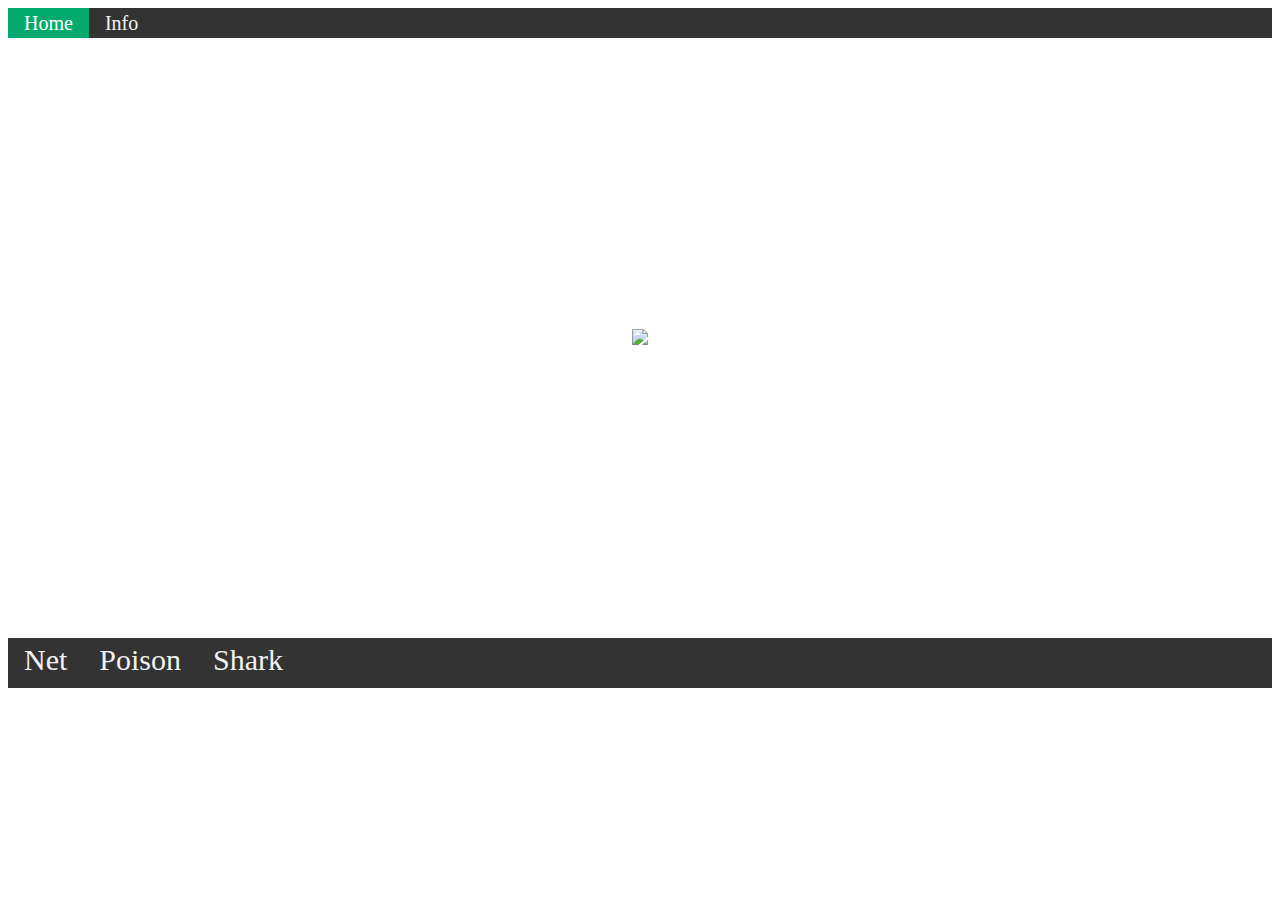
==== index.html @ f666cb86 "updated bottomBar" ====
<!DOCTYPE html>
<html>
    <head>
        <link rel="stylesheet" href="style.css">
        <title>Ontario Invaders</title>

    </head>
    <body>
       
        <div class="topnav">
            <a class="active" href="./index.html">Home</a>
            <a href="./info.html">Info</a>
        </div>
        <script>
            let method=0;
            function start(){
                //changes the background
                document.getElementById("gamecentre").style.backgroundImage = "url(images/background.jpg)";

                //erases the word start on the first button
                var startId=document.getElementById("5");
                changeImage("",startId)
                
                //generates the illegal carp
                let x= Math.floor(Math.random() * 8+1);
                let id=x.toString();
                var imageId = document.getElementById(id);
                changeImage("images/carp.png",imageId);//add invasive carp

                //generates the images on the method buttons

                imageId = document.getElementById("i1");
                changeImage("",imageId);
                imageId = document.getElementById("i2");
                changeImage("",imageId);
                imageId = document.getElementById("i3");
                changeImage("",imageId);


                //adds functionality to all possible carp buttons - change to for loop?
                for (let i = 1; i < 10; i++) {
                    functionAdder(i,"b");
                }



                //adds functionality to the method changing buttons - use new function adding method lmaoooo
                for (let i = 1; i < 4; i++) {
                    functionAdder(i,"m");
                }
                   
            }
            function functionAdder(param,pref){
                let num = param.toString();
                var id = pref.concat(num);
                if(pref=="b"){
                    document.getElementById(id).onclick=function () { invasiveCheck(param); };
                }else if(pref=="m"){
                    document.getElementById(id).onclick=function () { changeMethod(param); };
                }
                
            }

            //changes the image of a button
            function changeImage(image,imageId) {
                imageId.src = image;

            }

            //changes depending on whether the invasive species is there
            function invasiveCheck(num_id){
                let id=num_id.toString();
                var imageId = document.getElementById(id);
                if (imageId.src.endsWith("carp.png")){
                    if(method==1){
 
                        changeImage("images/check.png",imageId);//add correct image
                        
                    alert("You found the invasive species and used the correct removal method! Press reset to play again");
                    }else{
                        alert("Wrong removal method! Please change it using the buttons at the bottom.");
                    } 
                }
                else {
  
                    changeImage("images/cross.png",imageId); //add correct image
                    
                }
            }


            //for removal method

            function changeMethod(num){
                method=num;
            }
        </script>

        <div class="gamecentre" id="gamecentre">
            
            
            <button onclick="" id="b1"> <img id="1" src="" width="60px" max-height="200px"/></button>
            <button onclick="" id="b2"> <img id="2" src="" width="60px" max-height="200px"/></button>
            <button onclick="" id="b3"> <img id="3" src="" width="60px" max-height="200px"/></button>
            <button onclick="" id="b4"> <img id="4" src="" width="60px" max-height="200px"/></button>
            <button onclick="start()" id="b5"> <img id="5" src="images/start_button.png" width="60px" /></button>
            <button onclick="" id="b6"> <img id="6" src="" width="60px" max-height="200px"/></button>
            <button onclick="" id="b7"> <img id="7" src="" width="60px" max-height="200px"/></button>
            <button onclick="" id="b8"> <img id="8" src="" width="60px" max-height="200px"/></button>
            <button onclick="" id="b9"> <img id="9" src="" width="60px" max-height="200px"/></button>
 
        </div>
        <div class="bottomBar">
            <button onclick="" id="m1"> <img id="i1" src="" width="0%"/>Net</button><!--add image of net-->
            <button onclick="" id="m2"> <img id="i2" src="" width="0%"/>Poison</button><!--add image of skull-->
            <button onclick="" id="m3"> <img id="i3" src="" width="0%"/>Shark</button><!--add image of shark-->    
        </div>

    </body>
</html>
---- style.css ----
/*Background*/
.topnav {
  background-color: #333;
  overflow: hidden;
  height: 30px;
}

/*Link stylization*/
.topnav a {
    float: left;
    color: #f2f2f2;
    text-align: center;
    padding: 4px 16px;
    text-decoration: none;
    font-family: Cambria, Cochin, Georgia, Times, 'Times New Roman', serif;
    font-size: 20px;
}
/*hover colour*/
.topnav a:hover {
    background-color: #ddd;
    color: black;
}
/*active colour*/
.topnav a.active {
    background-color: #04AA6D;
    color: white;
}

.bottomBar{
    background-color: #333;
    overflow: hidden;
    height: 50px;
}
.bottomBar button {
    float: left;
    color: #f2f2f2;
    text-align: center;
    padding: 5px 16px;
    text-decoration: none;
    font-family: Cambria, Cochin, Georgia, Times, 'Times New Roman', serif;
    font-size: 30px;
}
/*hover colour*/
.bottomBar button:hover {
    background-color: #ddd;
    color: black;
}


/*creating a grid*/
.gamecentre {
    background-image: url('');
    background-size: 600px 600px;
    background-repeat: 2;
    background-position: center; 
    display: grid;
    min-height: 600px;
    height: 100%;
    grid-template-columns: 33% 34% 33%;
    grid-template-rows: 33% 34% 33%;
}

/*makes the buttons invisible*/
button{
    background: transparent;
    border: none !important;
}
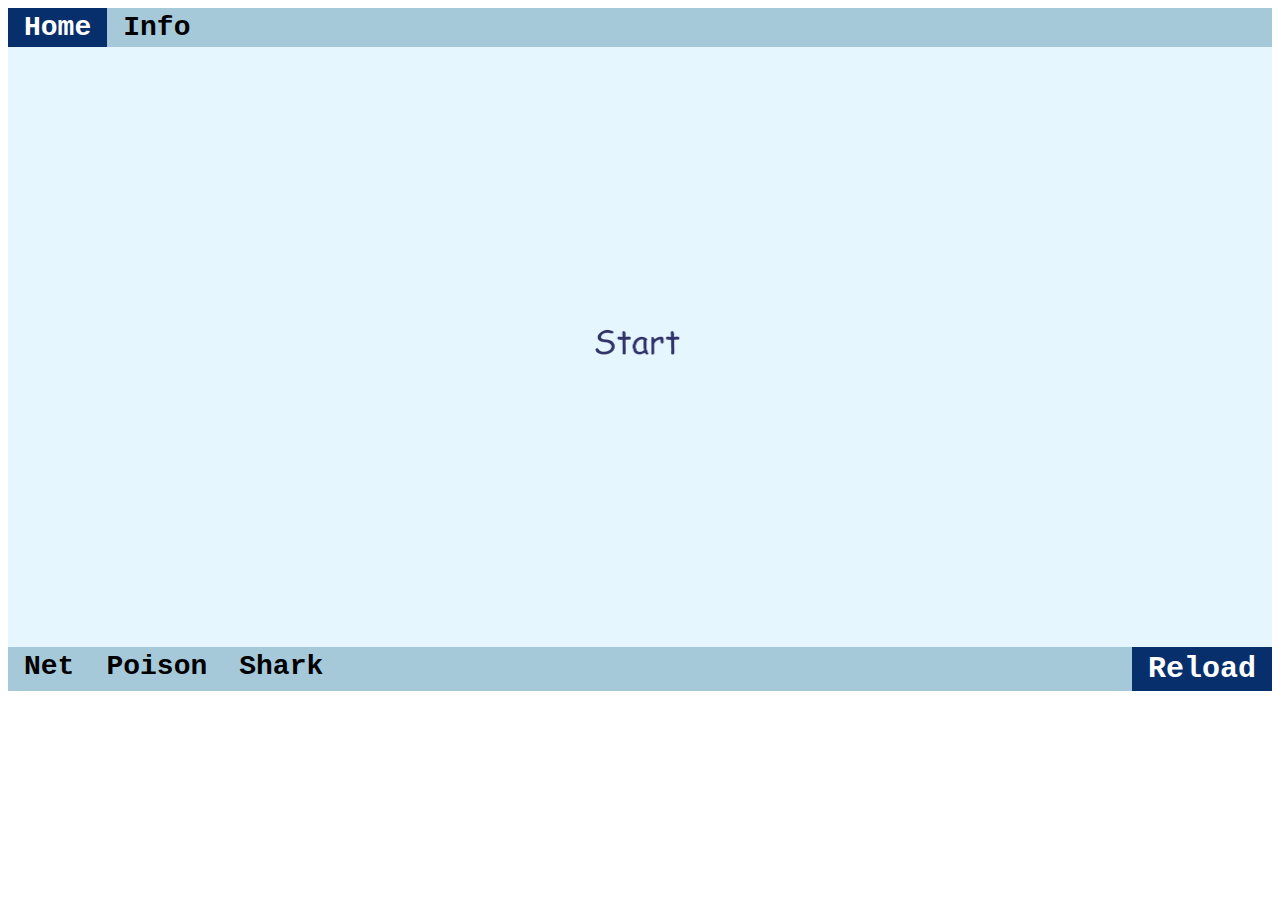
==== commit a37d0ddc: "stylistic and idalogue box changes" ====
--- a/index.html
+++ b/index.html
@@ -14,13 +14,17 @@
         <script>
             let method=0;
             function start(){
+
+
                 //changes the background
                 document.getElementById("gamecentre").style.backgroundImage = "url(images/background.jpg)";
 
                 //erases the word start on the first button
                 var startId=document.getElementById("5");
-                changeImage("",startId)
+
+                document.getElementById('dialog').show();
                 
+                changeImage("",startId)                
                 //generates the illegal carp
                 let x= Math.floor(Math.random() * 8+1);
                 let id=x.toString();
@@ -76,7 +80,7 @@
  
                         changeImage("images/check.png",imageId);//add correct image
                         
-                    alert("You found the invasive species and used the correct removal method! Press reset to play again");
+                    alert("You found the invasive species and used the correct removal method! Press reset to play again.");
                     }else{
                         alert("Wrong removal method! Please change it using the buttons at the bottom.");
                     } 
@@ -94,26 +98,34 @@
             function changeMethod(num){
                 method=num;
             }
+            function performClose() {
+                document.getElementById('dialog').close();
+            }
         </script>
 
         <div class="gamecentre" id="gamecentre">
             
             
-            <button onclick="" id="b1"> <img id="1" src="" width="60px" max-height="200px"/></button>
-            <button onclick="" id="b2"> <img id="2" src="" width="60px" max-height="200px"/></button>
-            <button onclick="" id="b3"> <img id="3" src="" width="60px" max-height="200px"/></button>
-            <button onclick="" id="b4"> <img id="4" src="" width="60px" max-height="200px"/></button>
-            <button onclick="start()" id="b5"> <img id="5" src="images/start_button.png" width="60px" /></button>
-            <button onclick="" id="b6"> <img id="6" src="" width="60px" max-height="200px"/></button>
-            <button onclick="" id="b7"> <img id="7" src="" width="60px" max-height="200px"/></button>
-            <button onclick="" id="b8"> <img id="8" src="" width="60px" max-height="200px"/></button>
-            <button onclick="" id="b9"> <img id="9" src="" width="60px" max-height="200px"/></button>
- 
+            <button onclick="" id="b1"> <img id="1" src="" width="100px"/></button>
+            <button onclick="" id="b2"> <img id="2" src="" width="100px"/></button>
+            <button onclick="" id="b3"> <img id="3" src="" width="100px"/></button>
+            <button onclick="" id="b4"> <img id="4" src="" width="100px"/></button>
+            <button onclick="start()" id="b5"> <img id="5" src="images/start_button.png" width="100px" /></button>
+            <button onclick="" id="b6"> <img id="6" src="" width="100px" /></button>
+            <button onclick="" id="b7"> <img id="7" src="" width="100px"/></button>
+            <button onclick="" id="b8"> <img id="8" src="" width="100px"/></button>
+            <button onclick="" id="b9"> <img id="9" src="" width="100px"/></button>
+            
+            <dialog id="dialog" onclick="performClose()">
+                <p>Welcome to the game! Can you help us to save our ecosystem by finding the invading grass carp? When you spot it, make sure to select the correct removal method and then click on it!<br><br>Click me to close</p>
+            </dialog>
         </div>
         <div class="bottomBar">
+            
             <button onclick="" id="m1"> <img id="i1" src="" width="0%"/>Net</button><!--add image of net-->
             <button onclick="" id="m2"> <img id="i2" src="" width="0%"/>Poison</button><!--add image of skull-->
             <button onclick="" id="m3"> <img id="i3" src="" width="0%"/>Shark</button><!--add image of shark-->    
+            <a href="./index.html">Reload</a>
         </div>
 
     </body>
--- a/style.css
+++ b/style.css
@@ -1,61 +1,81 @@
 /*Background*/
 .topnav {
-  background-color: #333;
+  background-color: #a5c9d9 ;
   overflow: hidden;
-  height: 30px;
+  height: 5%;
 }
 
 /*Link stylization*/
 .topnav a {
     float: left;
-    color: #f2f2f2;
+    color: black;
     text-align: center;
     padding: 4px 16px;
     text-decoration: none;
-    font-family: Cambria, Cochin, Georgia, Times, 'Times New Roman', serif;
-    font-size: 20px;
+    font-family: 'Courier New', Courier, monospace;
+    font-weight:bold;
+    font-size: 28px;
 }
 /*hover colour*/
 .topnav a:hover {
-    background-color: #ddd;
-    color: black;
+    background-color: #072f6c;
+    color: white;
 }
 /*active colour*/
 .topnav a.active {
-    background-color: #04AA6D;
+    background-color: #072f6c;
     color: white;
 }
 
 .bottomBar{
-    background-color: #333;
+    background-color: #a5c9d9;
     overflow: hidden;
-    height: 50px;
+    height: 5%;
 }
 .bottomBar button {
     float: left;
-    color: #f2f2f2;
+    color: black;
+    text-align: center;
+    padding: 4px 16px;
+    text-decoration: none;
+    font-family: 'Courier New', Courier, monospace;
+    font-weight:bold;
+    font-size: 28px;
+    
+}
+/*hover colour*/
+.bottomBar button:hover {
+    background-color: #072f6c;
+    color: white;
+}
+
+.bottomBar a{
+    float: right;
+    background-color: #072f6c;
+    color: white;
     text-align: center;
     padding: 5px 16px;
     text-decoration: none;
-    font-family: Cambria, Cochin, Georgia, Times, 'Times New Roman', serif;
+    font-family: 'Courier New', Courier, monospace;
+    font-weight:bold;
     font-size: 30px;
 }
 /*hover colour*/
-.bottomBar button:hover {
-    background-color: #ddd;
-    color: black;
+.bottomBar a:hover {
+    background-color: #072f6c;
+    color: white;
 }
-
 
 /*creating a grid*/
 .gamecentre {
+    background-color: #e5f6fe;
     background-image: url('');
-    background-size: 600px 600px;
-    background-repeat: 2;
+    background-size: 100% 600px;
+    background-repeat: no-repeat;
     background-position: center; 
     display: grid;
     min-height: 600px;
-    height: 100%;
+    height: 90%;
     grid-template-columns: 33% 34% 33%;
     grid-template-rows: 33% 34% 33%;
 }
@@ -65,3 +85,13 @@
     background: transparent;
     border: none !important;
 }
+
+dialog{
+    position: fixed !important;
+    top: 260px !important;
+    background-color: #e5f6fe;
+    width: 50%;
+    text-align: center;
+    font-size:larger;
+
+}
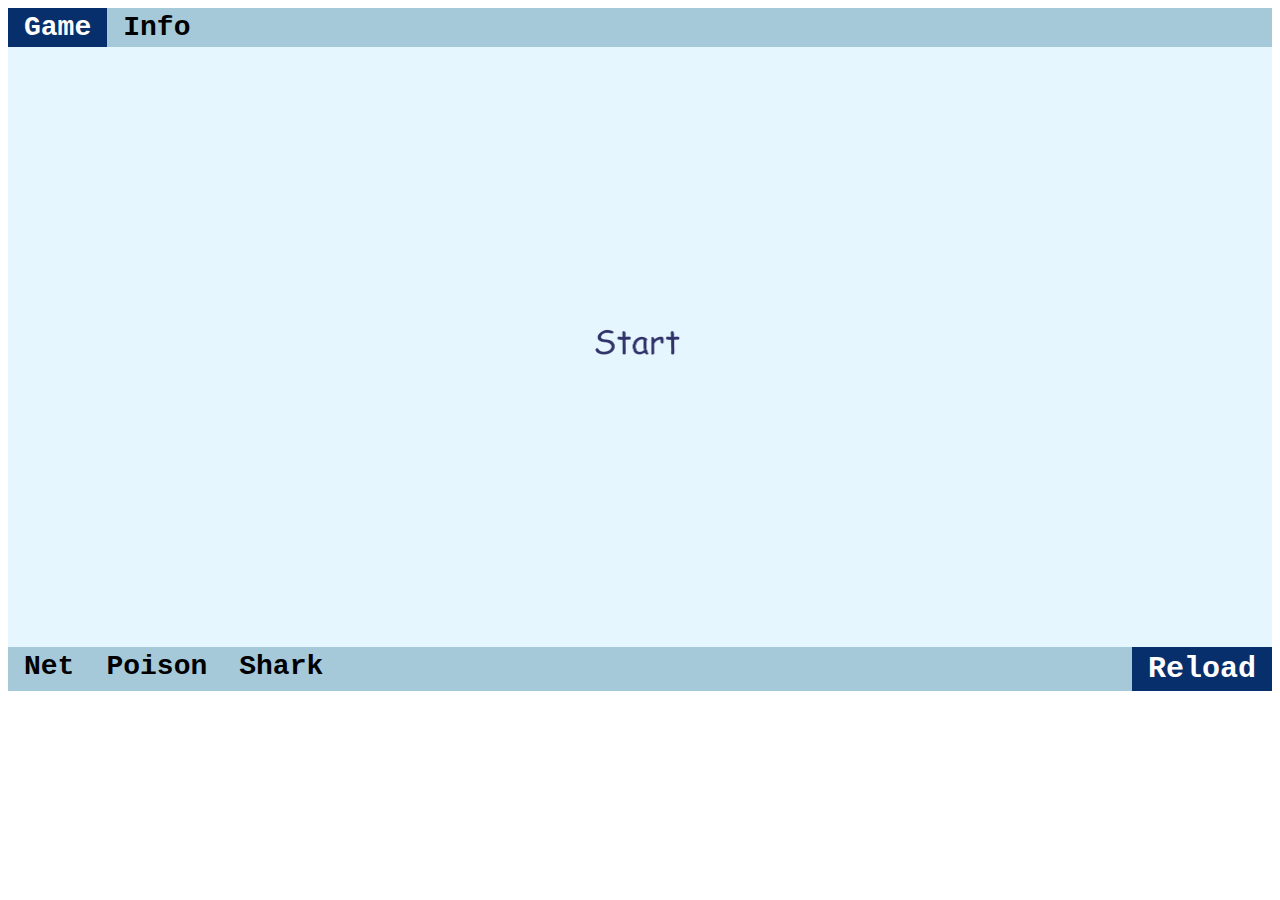
==== commit e6e13dbd: "fixed dialogue box centering and other small issues" ====
--- a/index.html
+++ b/index.html
@@ -8,7 +8,7 @@
     <body>
        
         <div class="topnav">
-            <a class="active" href="./index.html">Home</a>
+            <a class="active" href="./index.html">Game</a>
             <a href="./info.html">Info</a>
         </div>
         <script>
@@ -22,7 +22,7 @@
                 //erases the word start on the first button
                 var startId=document.getElementById("5");
 
-                document.getElementById('dialog').show();
+                document.getElementById('startDialog').show();
                 
                 changeImage("",startId)                
                 //generates the illegal carp
@@ -80,15 +80,15 @@
  
                         changeImage("images/check.png",imageId);//add correct image
                         
-                    alert("You found the invasive species and used the correct removal method! Press reset to play again.");
+                        document.getElementById('congratsDialog').show();
                     }else{
-                        alert("Wrong removal method! Please change it using the buttons at the bottom.");
+                        document.getElementById('removalDialog').show();
                     } 
                 }
                 else {
   
                     changeImage("images/cross.png",imageId); //add correct image
-                    
+                    document.getElementById('invasiveDialog').show();
                 }
             }
 
@@ -99,8 +99,11 @@
                 method=num;
             }
             function performClose() {
-                document.getElementById('dialog').close();
-            }
+                document.getElementById('startDialog').close();
+                document.getElementById('removalDialog').close();
+                document.getElementById('congratsDialog').close();
+                document.getElementById('invasiveDialog').close();
+            }   
         </script>
 
         <div class="gamecentre" id="gamecentre">
@@ -116,8 +119,18 @@
             <button onclick="" id="b8"> <img id="8" src="" width="100px"/></button>
             <button onclick="" id="b9"> <img id="9" src="" width="100px"/></button>
             
-            <dialog id="dialog" onclick="performClose()">
-                <p>Welcome to the game! Can you help us to save our ecosystem by finding the invading grass carp? When you spot it, make sure to select the correct removal method and then click on it!<br><br>Click me to close</p>
+            <dialog id="startDialog" onclick="performClose()">
+                <img src="images/carp.png" width="100px"/>
+                <p>Welcome to the game! Can you help us to save our ecosystem by finding the invading grass carp (shown above)? When you spot it, make sure to select the correct removal method and then click on it!<br>Hint: the correct removal method can be found in the info page.<br><br>Click me to close</p>
+            </dialog>
+            <dialog id="removalDialog" onclick="performClose()">
+                <p>Wrong removal method! Please change it using the buttons at the bottom.<br><br>Click me to close</p>
+            </dialog>
+            <dialog id="congratsDialog" onclick="performClose()">
+                <p>You found the grass carp and used the correct removal method! Press reload to play again or check out our info page to learn more.<br><br>Click me to close</p>
+            </dialog>
+            <dialog id="invasiveDialog" onclick="performClose()">
+                <p>The grass carp isn't here! Try again.<br><br>Click me to close</p>
             </dialog>
         </div>
         <div class="bottomBar">
--- a/style.css
+++ b/style.css
@@ -32,6 +32,8 @@
     overflow: hidden;
     height: 5%;
 }
+
+
 .bottomBar button {
     float: left;
     color: black;
@@ -88,7 +90,8 @@
 
 dialog{
     position: fixed !important;
-    top: 260px !important;
+    top: 50%;
+    transform: translateY(-50%);
     background-color: #e5f6fe;
     width: 50%;
     text-align: center;
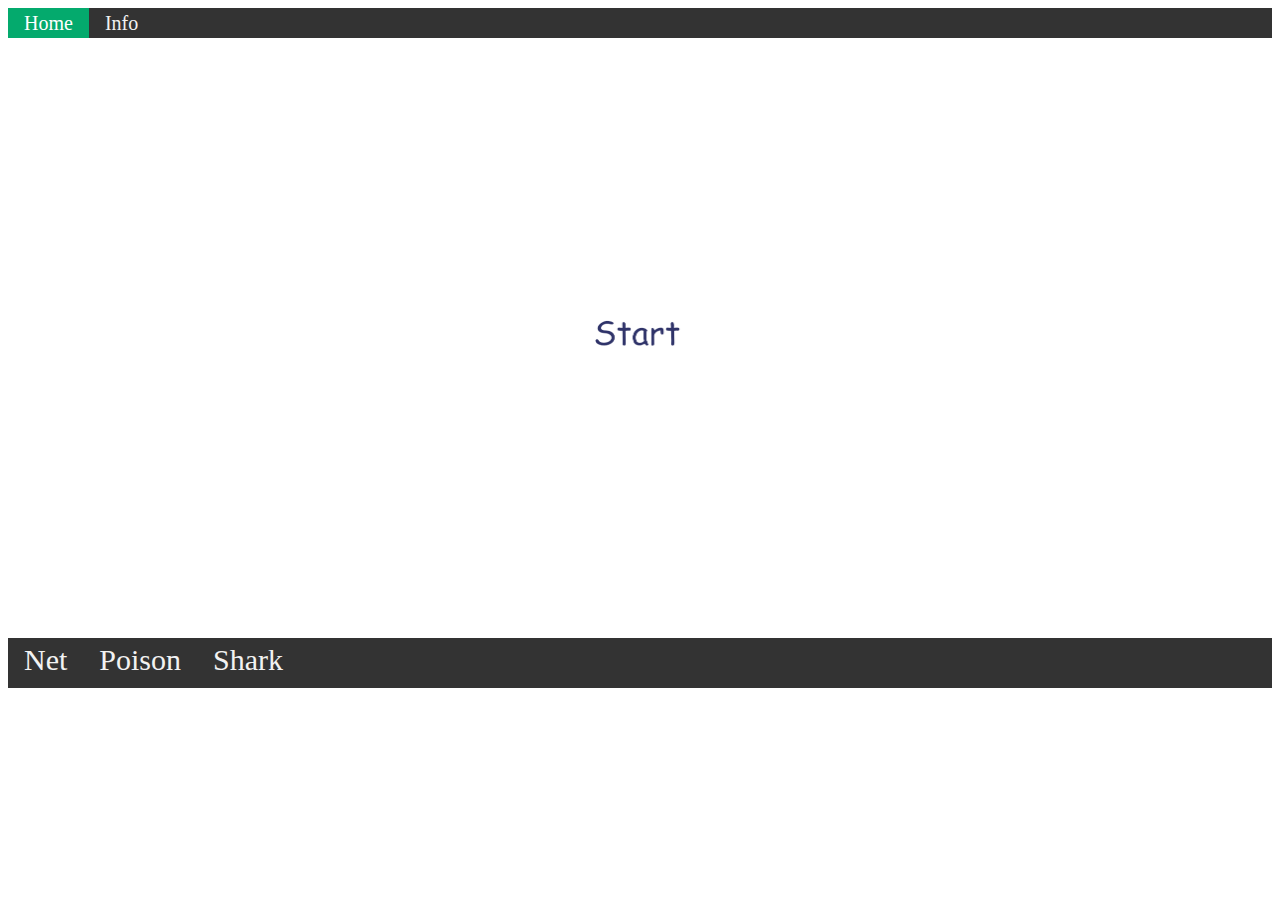
==== commit 8b1ec040: "Merge pull request #5 from braunc8/bottomBar" ====
--- a/index.html
+++ b/index.html
@@ -8,21 +8,17 @@
     <body>
        
         <div class="topnav">
-            <a class="active" href="./index.html">Game</a>
+            <a class="active" href="./index.html">Home</a>
             <a href="./info.html">Info</a>
         </div>
         <script>
             let method=0;
             function start(){
-
-
                 //changes the background
                 document.getElementById("gamecentre").style.backgroundImage = "url(images/background.jpg)";
 
                 //erases the word start on the first button
                 var startId=document.getElementById("5");
-
-                document.getElementById('startDialog').show();
                 
                 changeImage("",startId)                
                 //generates the illegal carp
@@ -80,15 +76,15 @@
  
                         changeImage("images/check.png",imageId);//add correct image
                         
-                        document.getElementById('congratsDialog').show();
+                    alert("You found the invasive species and used the correct removal method! Press reset to play again.");
                     }else{
-                        document.getElementById('removalDialog').show();
+                        alert("Wrong removal method! Please change it using the buttons at the bottom.");
                     } 
                 }
                 else {
   
                     changeImage("images/cross.png",imageId); //add correct image
-                    document.getElementById('invasiveDialog').show();
+                    
                 }
             }
 
@@ -98,12 +94,6 @@
             function changeMethod(num){
                 method=num;
             }
-            function performClose() {
-                document.getElementById('startDialog').close();
-                document.getElementById('removalDialog').close();
-                document.getElementById('congratsDialog').close();
-                document.getElementById('invasiveDialog').close();
-            }   
         </script>
 
         <div class="gamecentre" id="gamecentre">
@@ -118,27 +108,12 @@
             <button onclick="" id="b7"> <img id="7" src="" width="100px"/></button>
             <button onclick="" id="b8"> <img id="8" src="" width="100px"/></button>
             <button onclick="" id="b9"> <img id="9" src="" width="100px"/></button>
-            
-            <dialog id="startDialog" onclick="performClose()">
-                <img src="images/carp.png" width="100px"/>
-                <p>Welcome to the game! Can you help us to save our ecosystem by finding the invading grass carp (shown above)? When you spot it, make sure to select the correct removal method and then click on it!<br>Hint: the correct removal method can be found in the info page.<br><br>Click me to close</p>
-            </dialog>
-            <dialog id="removalDialog" onclick="performClose()">
-                <p>Wrong removal method! Please change it using the buttons at the bottom.<br><br>Click me to close</p>
-            </dialog>
-            <dialog id="congratsDialog" onclick="performClose()">
-                <p>You found the grass carp and used the correct removal method! Press reload to play again or check out our info page to learn more.<br><br>Click me to close</p>
-            </dialog>
-            <dialog id="invasiveDialog" onclick="performClose()">
-                <p>The grass carp isn't here! Try again.<br><br>Click me to close</p>
-            </dialog>
+ 
         </div>
         <div class="bottomBar">
-            
             <button onclick="" id="m1"> <img id="i1" src="" width="0%"/>Net</button><!--add image of net-->
             <button onclick="" id="m2"> <img id="i2" src="" width="0%"/>Poison</button><!--add image of skull-->
             <button onclick="" id="m3"> <img id="i3" src="" width="0%"/>Shark</button><!--add image of shark-->    
-            <a href="./index.html">Reload</a>
         </div>
 
     </body>
--- a/style.css
+++ b/style.css
@@ -1,83 +1,61 @@
 /*Background*/
 .topnav {
-  background-color: #a5c9d9 ;
+  background-color: #333;
   overflow: hidden;
-  height: 5%;
+  height: 30px;
 }
 
 /*Link stylization*/
 .topnav a {
     float: left;
-    color: black;
+    color: #f2f2f2;
     text-align: center;
     padding: 4px 16px;
     text-decoration: none;
-    font-family: 'Courier New', Courier, monospace;
-    font-weight:bold;
-    font-size: 28px;
+    font-family: Cambria, Cochin, Georgia, Times, 'Times New Roman', serif;
+    font-size: 20px;
 }
 /*hover colour*/
 .topnav a:hover {
-    background-color: #072f6c;
-    color: white;
+    background-color: #ddd;
+    color: black;
 }
 /*active colour*/
 .topnav a.active {
-    background-color: #072f6c;
+    background-color: #04AA6D;
     color: white;
 }
 
 .bottomBar{
-    background-color: #a5c9d9;
+    background-color: #333;
     overflow: hidden;
-    height: 5%;
+    height: 50px;
+}
+.bottomBar button {
+    float: left;
+    color: #f2f2f2;
+    text-align: center;
+    padding: 5px 16px;
+    text-decoration: none;
+    font-family: Cambria, Cochin, Georgia, Times, 'Times New Roman', serif;
+    font-size: 30px;
+}
+/*hover colour*/
+.bottomBar button:hover {
+    background-color: #ddd;
+    color: black;
 }
 
 
-.bottomBar button {
-    float: left;
-    color: black;
-    text-align: center;
-    padding: 4px 16px;
-    text-decoration: none;
-    font-family: 'Courier New', Courier, monospace;
-    font-weight:bold;
-    font-size: 28px;
-    
-}
-/*hover colour*/
-.bottomBar button:hover {
-    background-color: #072f6c;
-    color: white;
-}
-
-.bottomBar a{
-    float: right;
-    background-color: #072f6c;
-    color: white;
-    text-align: center;
-    padding: 5px 16px;
-    text-decoration: none;
-    font-family: 'Courier New', Courier, monospace;
-    font-weight:bold;
-    font-size: 30px;
-}
-/*hover colour*/
-.bottomBar a:hover {
-    background-color: #072f6c;
-    color: white;
-}
-
 /*creating a grid*/
 .gamecentre {
-    background-color: #e5f6fe;
     background-image: url('');
-    background-size: 100% 600px;
-    background-repeat: no-repeat;
+    background-size: 600px 600px;
+    background-repeat: 2;
     background-position: center; 
     display: grid;
     min-height: 600px;
-    height: 90%;
+    height: 100%;
     grid-template-columns: 33% 34% 33%;
     grid-template-rows: 33% 34% 33%;
 }
@@ -87,14 +65,3 @@
     background: transparent;
     border: none !important;
 }
-
-dialog{
-    position: fixed !important;
-    top: 50%;
-    transform: translateY(-50%);
-    background-color: #e5f6fe;
-    width: 50%;
-    text-align: center;
-    font-size:larger;
-
-}
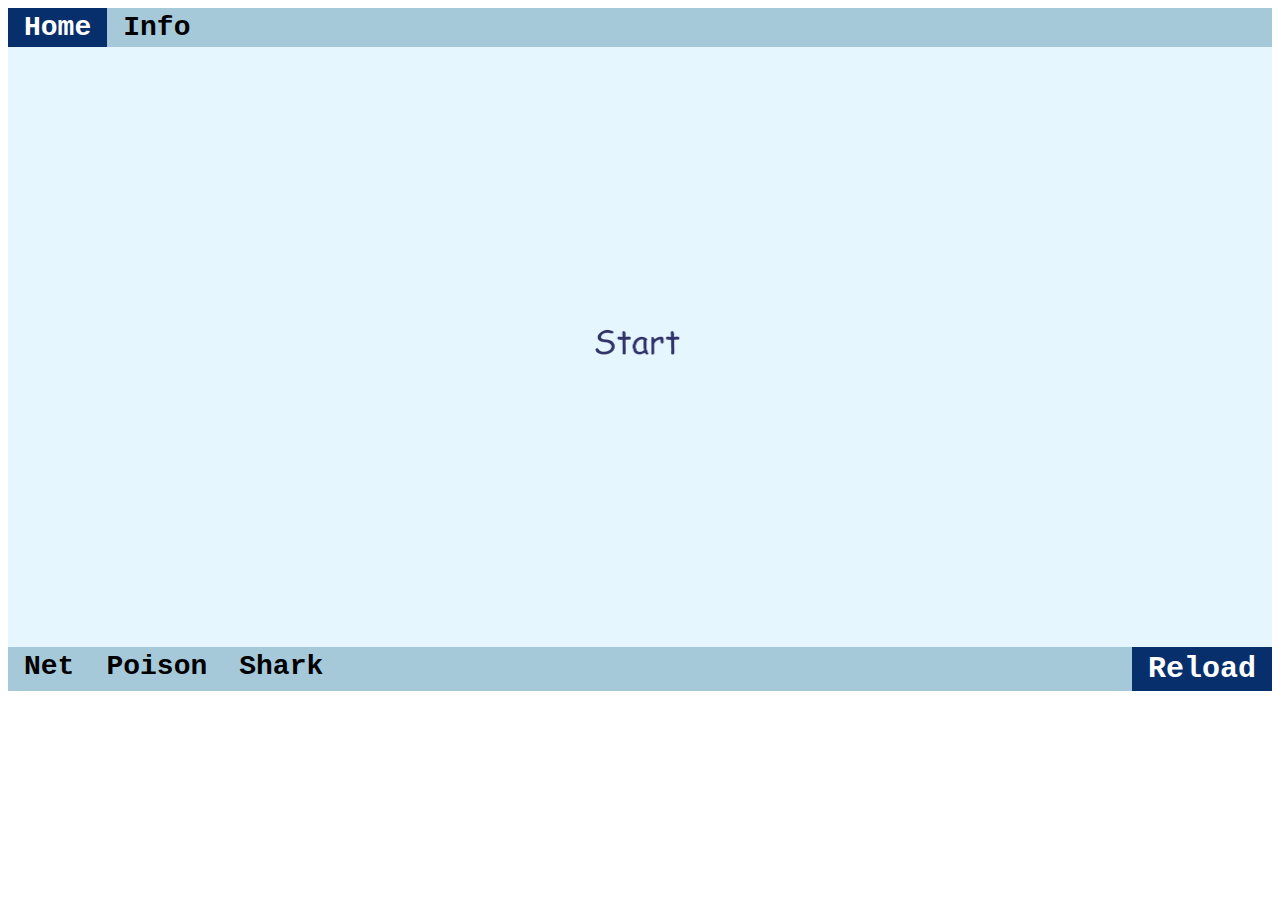
==== commit 49218a1c: "Merge pull request #7 from braunc8/dialogue" ====
--- a/index.html
+++ b/index.html
@@ -14,11 +14,15 @@
         <script>
             let method=0;
             function start(){
+
+
                 //changes the background
                 document.getElementById("gamecentre").style.backgroundImage = "url(images/background.jpg)";
 
                 //erases the word start on the first button
                 var startId=document.getElementById("5");
+
+                document.getElementById('dialog').show();
                 
                 changeImage("",startId)                
                 //generates the illegal carp
@@ -94,6 +98,9 @@
             function changeMethod(num){
                 method=num;
             }
+            function performClose() {
+                document.getElementById('dialog').close();
+            }
         </script>
 
         <div class="gamecentre" id="gamecentre">
@@ -108,12 +115,17 @@
             <button onclick="" id="b7"> <img id="7" src="" width="100px"/></button>
             <button onclick="" id="b8"> <img id="8" src="" width="100px"/></button>
             <button onclick="" id="b9"> <img id="9" src="" width="100px"/></button>
- 
+            
+            <dialog id="dialog" onclick="performClose()">
+                <p>Welcome to the game! Can you help us to save our ecosystem by finding the invading grass carp? When you spot it, make sure to select the correct removal method and then click on it!<br><br>Click me to close</p>
+            </dialog>
         </div>
         <div class="bottomBar">
+            
             <button onclick="" id="m1"> <img id="i1" src="" width="0%"/>Net</button><!--add image of net-->
             <button onclick="" id="m2"> <img id="i2" src="" width="0%"/>Poison</button><!--add image of skull-->
             <button onclick="" id="m3"> <img id="i3" src="" width="0%"/>Shark</button><!--add image of shark-->    
+            <a href="./index.html">Reload</a>
         </div>
 
     </body>
--- a/style.css
+++ b/style.css
@@ -1,61 +1,83 @@
 /*Background*/
 .topnav {
-  background-color: #333;
+  background-color: #a5c9d9 ;
   overflow: hidden;
-  height: 30px;
+  height: 5%;
 }
 
 /*Link stylization*/
 .topnav a {
     float: left;
-    color: #f2f2f2;
+    color: black;
     text-align: center;
     padding: 4px 16px;
     text-decoration: none;
-    font-family: Cambria, Cochin, Georgia, Times, 'Times New Roman', serif;
-    font-size: 20px;
+    font-family: 'Courier New', Courier, monospace;
+    font-weight:bold;
+    font-size: 28px;
 }
 /*hover colour*/
 .topnav a:hover {
-    background-color: #ddd;
-    color: black;
+    background-color: #072f6c;
+    color: white;
 }
 /*active colour*/
 .topnav a.active {
-    background-color: #04AA6D;
+    background-color: #072f6c;
     color: white;
 }
 
 .bottomBar{
-    background-color: #333;
+    background-color: #a5c9d9;
     overflow: hidden;
-    height: 50px;
+    height: 5%;
 }
+
+
 .bottomBar button {
     float: left;
-    color: #f2f2f2;
+    color: black;
+    text-align: center;
+    padding: 4px 16px;
+    text-decoration: none;
+    font-family: 'Courier New', Courier, monospace;
+    font-weight:bold;
+    font-size: 28px;
+    
+}
+/*hover colour*/
+.bottomBar button:hover {
+    background-color: #072f6c;
+    color: white;
+}
+
+.bottomBar a{
+    float: right;
+    background-color: #072f6c;
+    color: white;
     text-align: center;
     padding: 5px 16px;
     text-decoration: none;
-    font-family: Cambria, Cochin, Georgia, Times, 'Times New Roman', serif;
+    font-family: 'Courier New', Courier, monospace;
+    font-weight:bold;
     font-size: 30px;
 }
 /*hover colour*/
-.bottomBar button:hover {
-    background-color: #ddd;
-    color: black;
+.bottomBar a:hover {
+    background-color: #072f6c;
+    color: white;
 }
-
 
 /*creating a grid*/
 .gamecentre {
+    background-color: #e5f6fe;
     background-image: url('');
-    background-size: 600px 600px;
-    background-repeat: 2;
+    background-size: 100% 600px;
+    background-repeat: no-repeat;
     background-position: center; 
     display: grid;
     min-height: 600px;
-    height: 100%;
+    height: 90%;
     grid-template-columns: 33% 34% 33%;
     grid-template-rows: 33% 34% 33%;
 }
@@ -65,3 +87,13 @@
     background: transparent;
     border: none !important;
 }
+
+dialog{
+    position: fixed !important;
+    top: 260px !important;
+    background-color: #e5f6fe;
+    width: 50%;
+    text-align: center;
+    font-size:larger;
+
+}
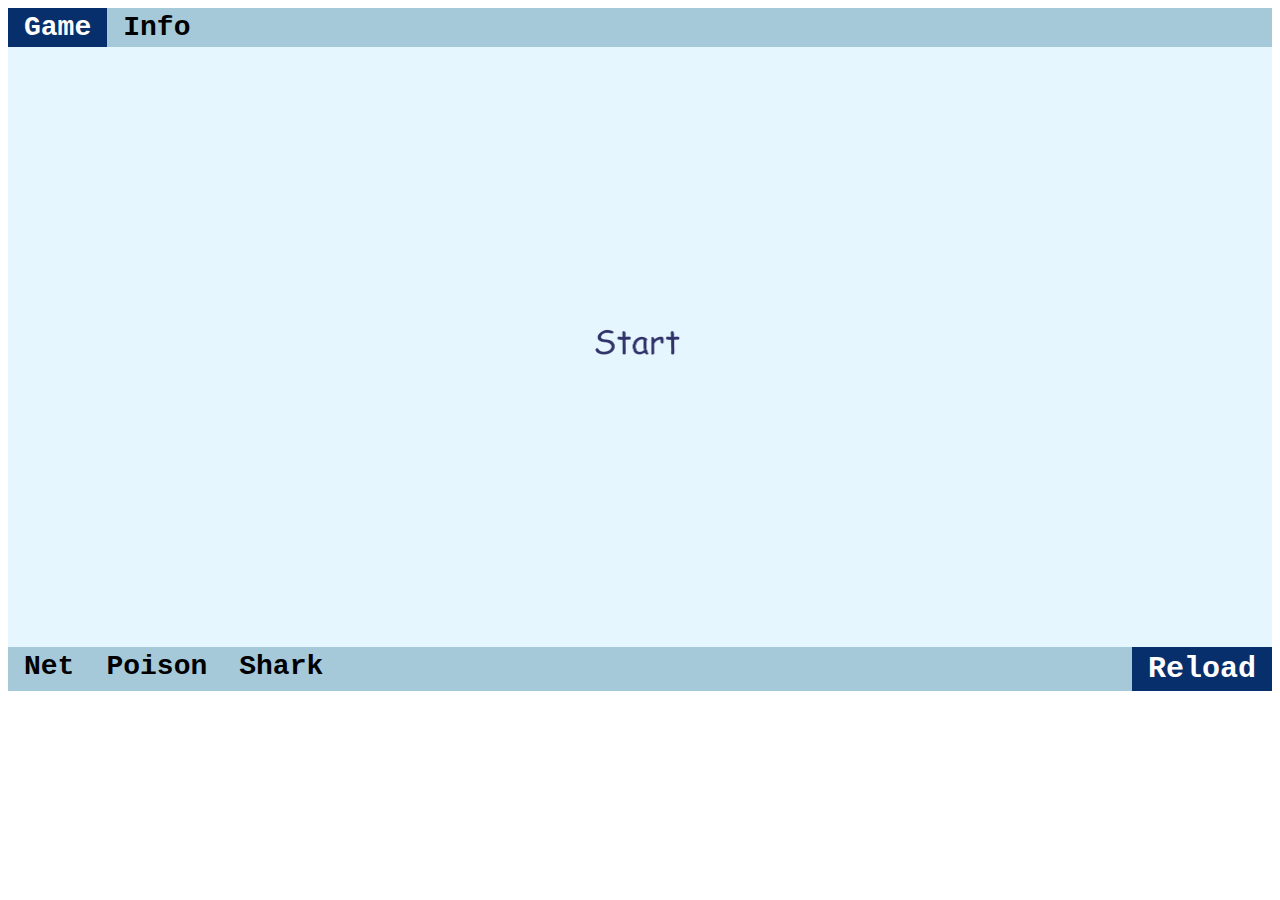
==== commit ce51bce0: "Merge pull request #9 from braunc8/refining" ====
--- a/index.html
+++ b/index.html
@@ -8,7 +8,7 @@
     <body>
        
         <div class="topnav">
-            <a class="active" href="./index.html">Home</a>
+            <a class="active" href="./index.html">Game</a>
             <a href="./info.html">Info</a>
         </div>
         <script>
@@ -22,7 +22,7 @@
                 //erases the word start on the first button
                 var startId=document.getElementById("5");
 
-                document.getElementById('dialog').show();
+                document.getElementById('startDialog').show();
                 
                 changeImage("",startId)                
                 //generates the illegal carp
@@ -80,15 +80,15 @@
  
                         changeImage("images/check.png",imageId);//add correct image
                         
-                    alert("You found the invasive species and used the correct removal method! Press reset to play again.");
+                        document.getElementById('congratsDialog').show();
                     }else{
-                        alert("Wrong removal method! Please change it using the buttons at the bottom.");
+                        document.getElementById('removalDialog').show();
                     } 
                 }
                 else {
   
                     changeImage("images/cross.png",imageId); //add correct image
-                    
+                    document.getElementById('invasiveDialog').show();
                 }
             }
 
@@ -99,8 +99,11 @@
                 method=num;
             }
             function performClose() {
-                document.getElementById('dialog').close();
-            }
+                document.getElementById('startDialog').close();
+                document.getElementById('removalDialog').close();
+                document.getElementById('congratsDialog').close();
+                document.getElementById('invasiveDialog').close();
+            }   
         </script>
 
         <div class="gamecentre" id="gamecentre">
@@ -116,8 +119,18 @@
             <button onclick="" id="b8"> <img id="8" src="" width="100px"/></button>
             <button onclick="" id="b9"> <img id="9" src="" width="100px"/></button>
             
-            <dialog id="dialog" onclick="performClose()">
-                <p>Welcome to the game! Can you help us to save our ecosystem by finding the invading grass carp? When you spot it, make sure to select the correct removal method and then click on it!<br><br>Click me to close</p>
+            <dialog id="startDialog" onclick="performClose()">
+                <img src="images/carp.png" width="100px"/>
+                <p>Welcome to the game! Can you help us to save our ecosystem by finding the invading grass carp (shown above)? When you spot it, make sure to select the correct removal method and then click on it!<br>Hint: the correct removal method can be found in the info page.<br><br>Click me to close</p>
+            </dialog>
+            <dialog id="removalDialog" onclick="performClose()">
+                <p>Wrong removal method! Please change it using the buttons at the bottom.<br><br>Click me to close</p>
+            </dialog>
+            <dialog id="congratsDialog" onclick="performClose()">
+                <p>You found the grass carp and used the correct removal method! Press reload to play again or check out our info page to learn more.<br><br>Click me to close</p>
+            </dialog>
+            <dialog id="invasiveDialog" onclick="performClose()">
+                <p>The grass carp isn't here! Try again.<br><br>Click me to close</p>
             </dialog>
         </div>
         <div class="bottomBar">
--- a/style.css
+++ b/style.css
@@ -90,7 +90,8 @@
 
 dialog{
     position: fixed !important;
-    top: 260px !important;
+    top: 50%;
+    transform: translateY(-50%);
     background-color: #e5f6fe;
     width: 50%;
     text-align: center;
